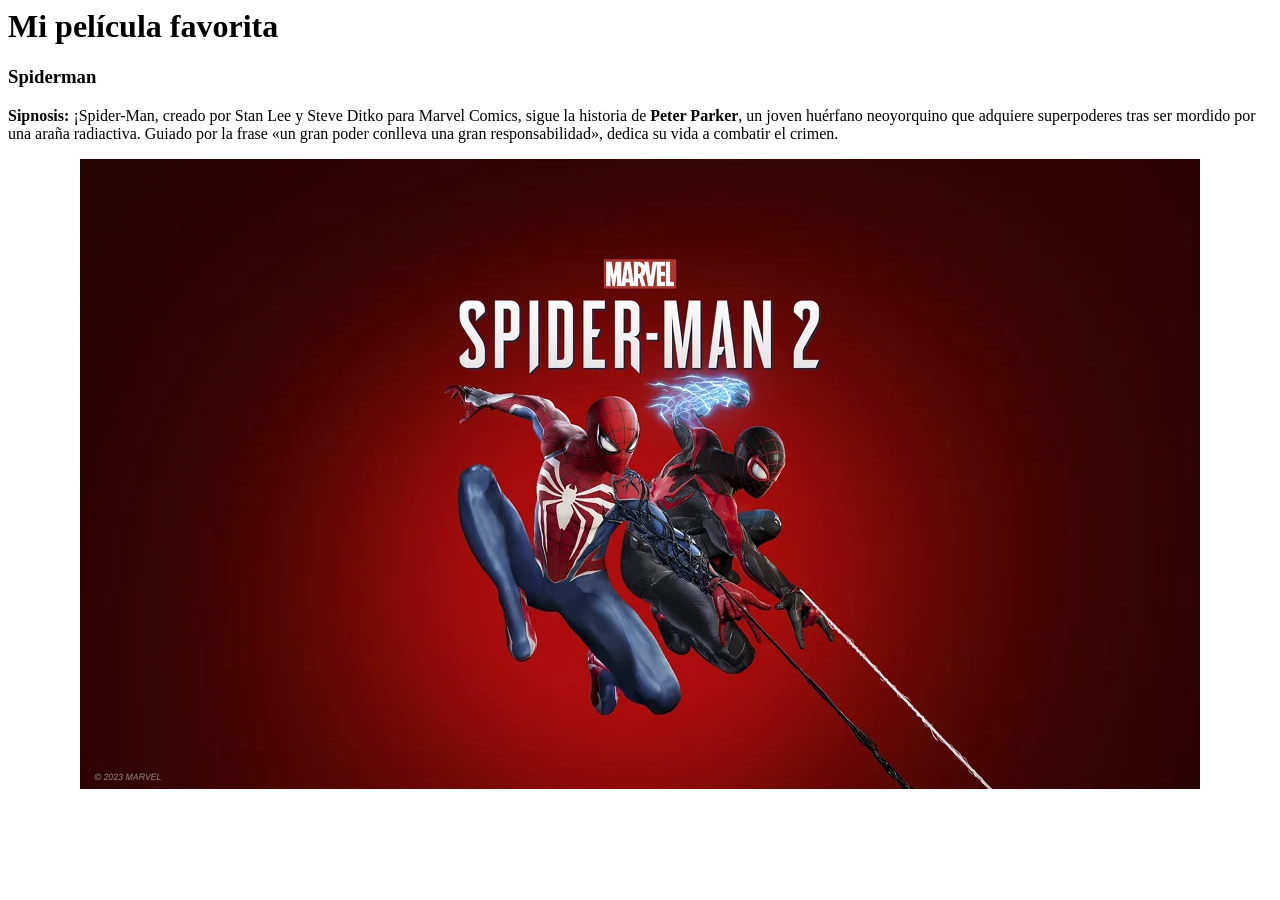
==== 01basica/index.html @ 26c36a69 "[ADD]pagina de peliculas" ====
<html>
    <head>
<title>
    PELICULA

</title>
    </head>
    <body>
        <h1>Mi pel&iacute;cula favorita</h1>
        <h3>Spiderman</h3>
        <p>
            <b>Sipnosis:</b> ¡Spider-Man, creado por Stan Lee y Steve Ditko para Marvel Comics, sigue la historia de <b>Peter Parker</b>, un joven huérfano neoyorquino que adquiere superpoderes tras ser mordido por una araña radiactiva. Guiado por la frase «un gran poder conlleva una gran responsabilidad», dedica su vida a combatir el crimen.
        </p>
        <center>
        <img src="img/pelicula1.webp">
        </center>

    </body>
</html>
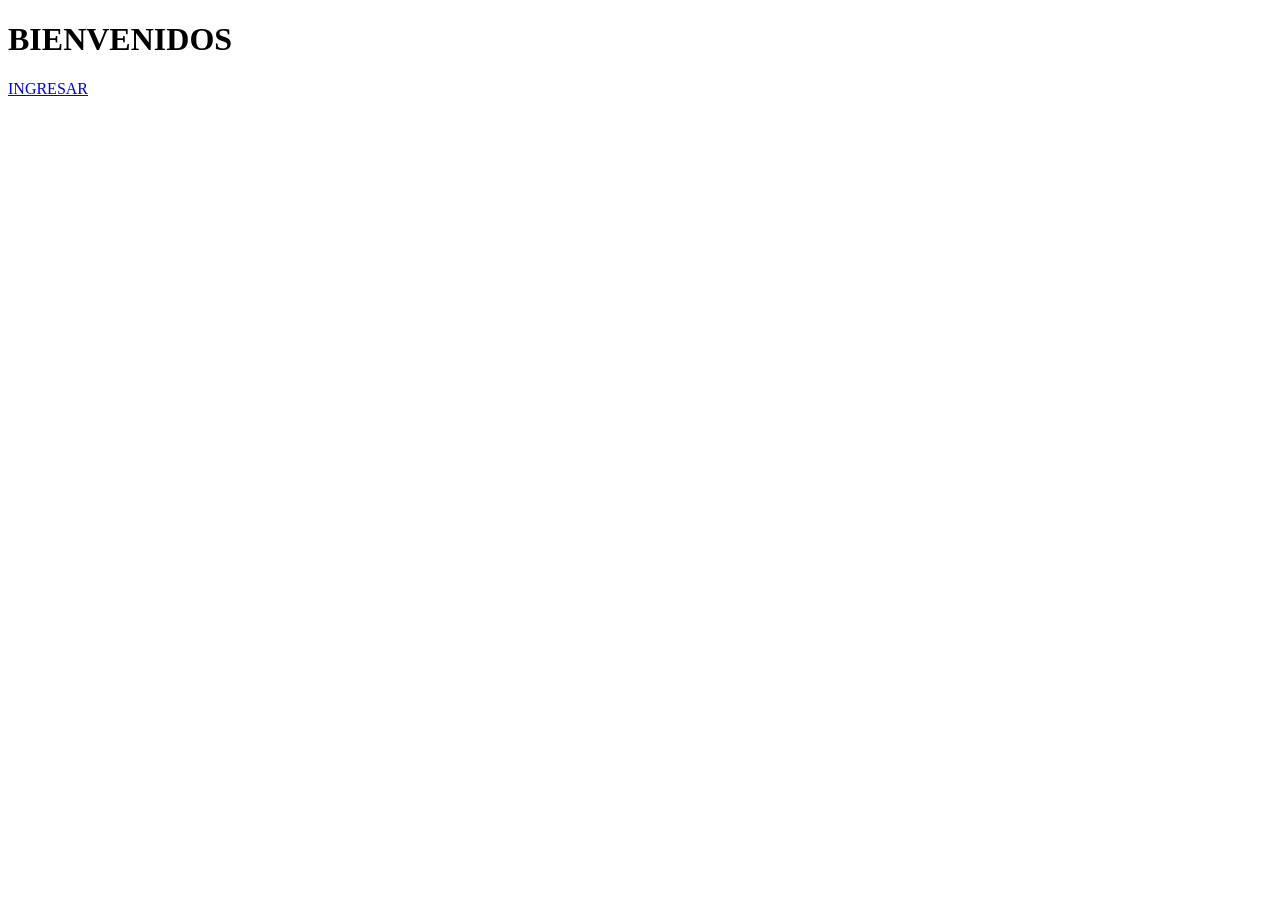
==== commit 44a075ba: "[ADD] Se añade estilos" ====
--- a/01basica/index.html
+++ b/01basica/index.html
@@ -1,19 +1,13 @@
-<html>
-    <head>
-<title>
-    PELICULA
-
-</title>
-    </head>
-    <body>
-        <h1>Mi pel&iacute;cula favorita</h1>
-        <h3>Spiderman</h3>
-        <p>
-            <b>Sipnosis:</b> ¡Spider-Man, creado por Stan Lee y Steve Ditko para Marvel Comics, sigue la historia de <b>Peter Parker</b>, un joven huérfano neoyorquino que adquiere superpoderes tras ser mordido por una araña radiactiva. Guiado por la frase «un gran poder conlleva una gran responsabilidad», dedica su vida a combatir el crimen.
-        </p>
-        <center>
-        <img src="img/pelicula1.webp">
-        </center>
-
-    </body>
+<!DOCTYPE html>
+<html lang="en">
+<head>
+    <meta charset="UTF-8">
+    <meta http-equiv="X-UA-Compatible" content="IE=edge">
+    <meta name="viewport" content="width=device-width, initial-scale=1.0">
+    <title>Document</title>
+</head>
+<body>
+    <h1>BIENVENIDOS</h1>
+    <a href="pagina.html" target="_blank">INGRESAR</a>
+</body>
 </html>
